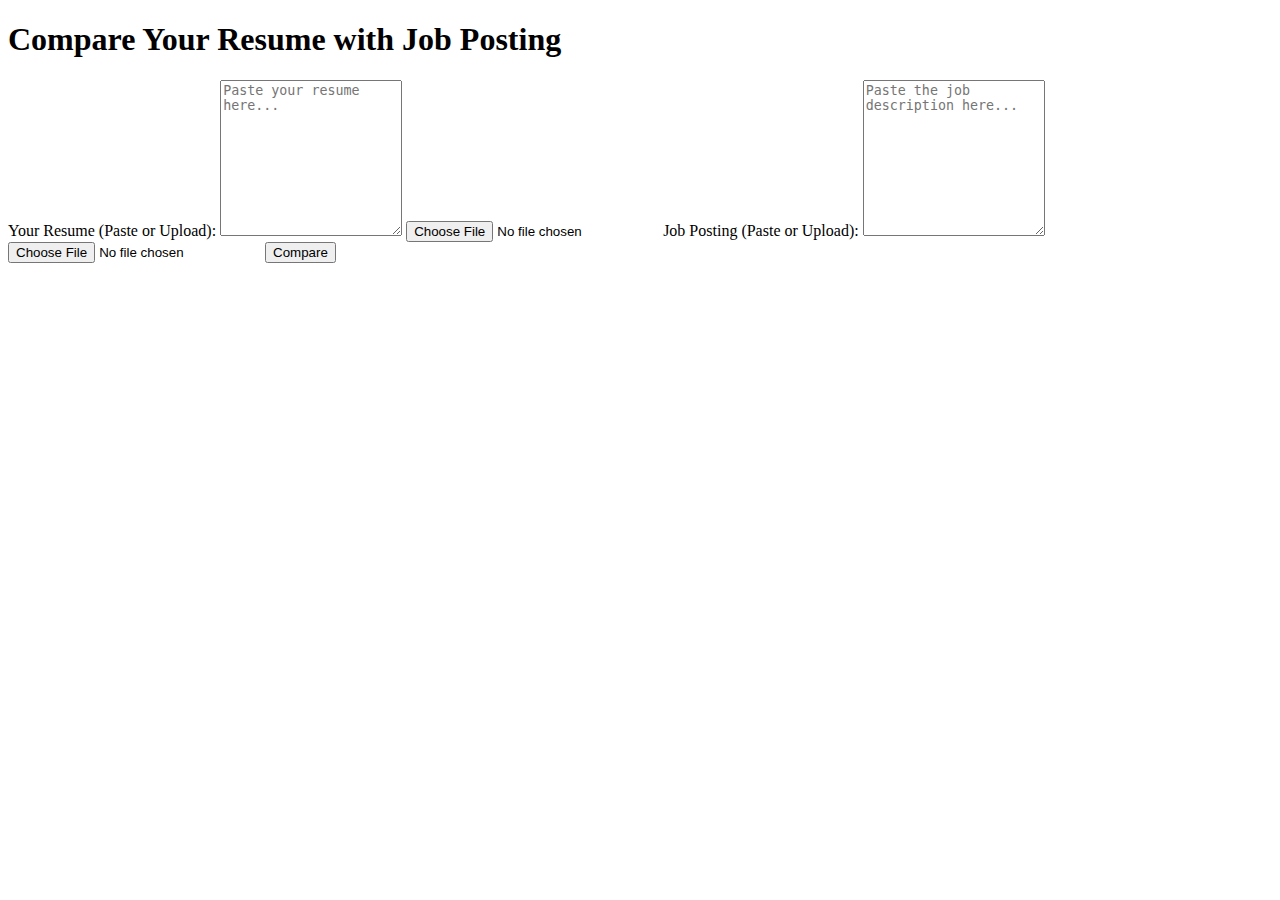
==== index.html @ 567661c7 "Add files via upload" ====
<!DOCTYPE html>
<html lang="en">
<head>
    <meta charset="UTF-8">
    <meta name="viewport" content="width=device-width, initial-scale=1.0">
    <title>Resume and Job Posting Comparison</title>
    <link rel="stylesheet" href="{{ url_for('static', filename='styles.css') }}">
</head>
<body>
    <div class="container">
        <h1>Compare Your Resume with Job Posting</h1>
        <form action="/compare" method="post" enctype="multipart/form-data">
            <label for="resume">Your Resume (Paste or Upload):</label>
            <textarea id="resume" name="resume" rows="10" placeholder="Paste your resume here..."></textarea>
            <input type="file" id="resume_file" name="resume_file" accept=".txt,.pdf,.docx">
            <label for="job_posting">Job Posting (Paste or Upload):</label>
            <textarea id="job_posting" name="job_posting" rows="10" placeholder="Paste the job description here..."></textarea>
            <input type="file" id="job_posting_file" name="job_posting_file" accept=".txt,.pdf,.docx">
            <input type="submit" value="Compare">
        </form>
    </div>
</body>
</html>
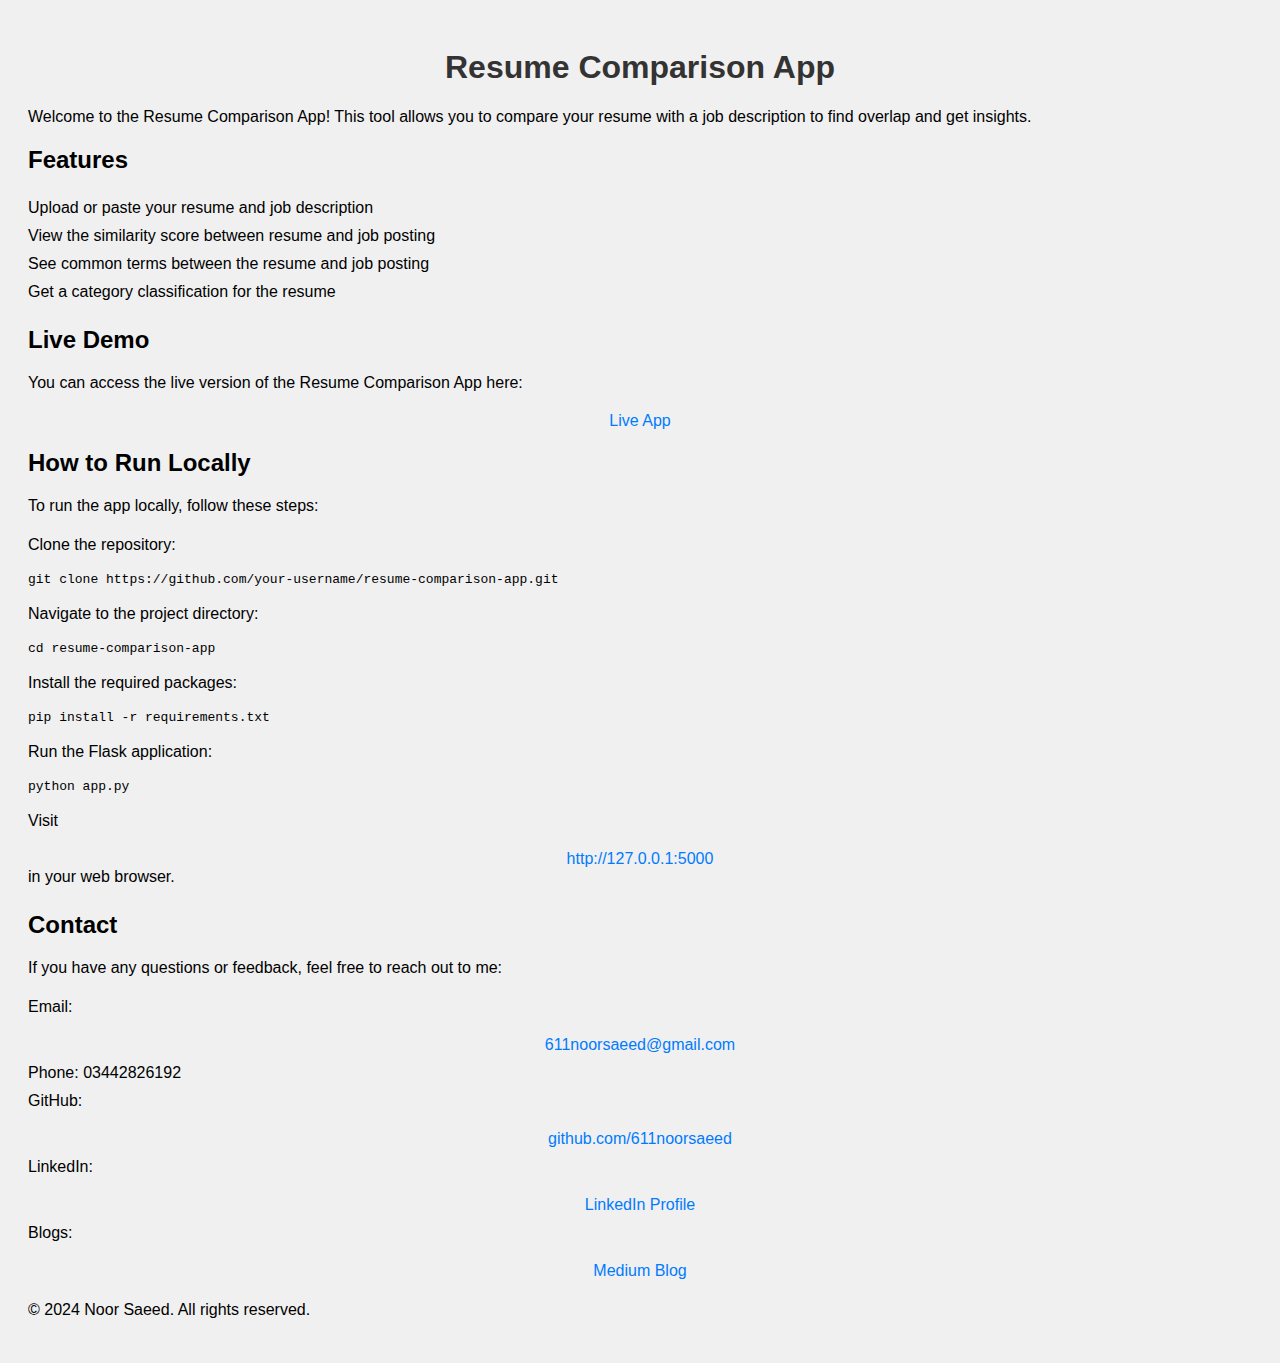
==== commit ec80ca76: "Update index.html" ====
--- a/index.html
+++ b/index.html
@@ -3,21 +3,58 @@
 <head>
     <meta charset="UTF-8">
     <meta name="viewport" content="width=device-width, initial-scale=1.0">
-    <title>Resume and Job Posting Comparison</title>
-    <link rel="stylesheet" href="{{ url_for('static', filename='styles.css') }}">
+    <title>Resume Comparison App</title>
+    <link rel="stylesheet" href="styles.css">
 </head>
 <body>
-    <div class="container">
-        <h1>Compare Your Resume with Job Posting</h1>
-        <form action="/compare" method="post" enctype="multipart/form-data">
-            <label for="resume">Your Resume (Paste or Upload):</label>
-            <textarea id="resume" name="resume" rows="10" placeholder="Paste your resume here..."></textarea>
-            <input type="file" id="resume_file" name="resume_file" accept=".txt,.pdf,.docx">
-            <label for="job_posting">Job Posting (Paste or Upload):</label>
-            <textarea id="job_posting" name="job_posting" rows="10" placeholder="Paste the job description here..."></textarea>
-            <input type="file" id="job_posting_file" name="job_posting_file" accept=".txt,.pdf,.docx">
-            <input type="submit" value="Compare">
-        </form>
-    </div>
+    <header>
+        <h1>Resume Comparison App</h1>
+        <p>Welcome to the Resume Comparison App! This tool allows you to compare your resume with a job description to find overlap and get insights.</p>
+    </header>
+    <main>
+        <section>
+            <h2>Features</h2>
+            <ul>
+                <li>Upload or paste your resume and job description</li>
+                <li>View the similarity score between resume and job posting</li>
+                <li>See common terms between the resume and job posting</li>
+                <li>Get a category classification for the resume</li>
+            </ul>
+        </section>
+        <section>
+            <h2>Live Demo</h2>
+            <p>You can access the live version of the Resume Comparison App here:</p>
+            <a href="https://your-app.herokuapp.com" target="_blank">Live App</a>
+        </section>
+        <section>
+            <h2>How to Run Locally</h2>
+            <p>To run the app locally, follow these steps:</p>
+            <ul>
+                <li>Clone the repository:</li>
+                <pre><code>git clone https://github.com/your-username/resume-comparison-app.git</code></pre>
+                <li>Navigate to the project directory:</li>
+                <pre><code>cd resume-comparison-app</code></pre>
+                <li>Install the required packages:</li>
+                <pre><code>pip install -r requirements.txt</code></pre>
+                <li>Run the Flask application:</li>
+                <pre><code>python app.py</code></pre>
+                <li>Visit <a href="http://127.0.0.1:5000">http://127.0.0.1:5000</a> in your web browser.</li>
+            </ul>
+        </section>
+        <section>
+            <h2>Contact</h2>
+            <p>If you have any questions or feedback, feel free to reach out to me:</p>
+            <ul>
+                <li>Email: <a href="mailto:611noorsaeed@gmail.com">611noorsaeed@gmail.com</a></li>
+                <li>Phone: 03442826192</li>
+                <li>GitHub: <a href="https://github.com/611noorsaeed" target="_blank">github.com/611noorsaeed</a></li>
+                <li>LinkedIn: <a href="https://www.linkedin.com/in/noor-saeed654a23263/" target="_blank">LinkedIn Profile</a></li>
+                <li>Blogs: <a href="https://medium.com/@611noorsaeed" target="_blank">Medium Blog</a></li>
+            </ul>
+        </section>
+    </main>
+    <footer>
+        <p>&copy; 2024 Noor Saeed. All rights reserved.</p>
+    </footer>
 </body>
 </html>
--- a/styles.css
+++ b/styles.css
@@ -0,0 +1,70 @@
+body {
+    font-family: Arial, sans-serif;
+    background-color: #f0f0f0;
+    padding: 20px;
+}
+
+.container {
+    max-width: 800px;
+    margin: 0 auto;
+    background-color: #fff;
+    padding: 20px;
+    border-radius: 5px;
+    box-shadow: 0 2px 4px rgba(0, 0, 0, 0.1);
+}
+
+h1 {
+    text-align: center;
+    color: #333;
+}
+
+form {
+    display: flex;
+    flex-direction: column;
+    gap: 10px;
+}
+
+textarea {
+    width: 100%;
+    padding: 10px;
+    border: 1px solid #ddd;
+    border-radius: 4px;
+}
+
+input[type="file"] {
+    margin-top: 10px;
+}
+
+input[type="submit"] {
+    background-color: #007bff;
+    color: #fff;
+    border: none;
+    padding: 10px;
+    border-radius: 4px;
+    cursor: pointer;
+}
+
+input[type="submit"]:hover {
+    background-color: #0056b3;
+}
+
+ul {
+    list-style-type: none;
+    padding: 0;
+}
+
+li {
+    padding: 5px 0;
+}
+
+a {
+    display: block;
+    text-align: center;
+    margin-top: 20px;
+    color: #007bff;
+    text-decoration: none;
+}
+
+a:hover {
+    text-decoration: underline;
+}
